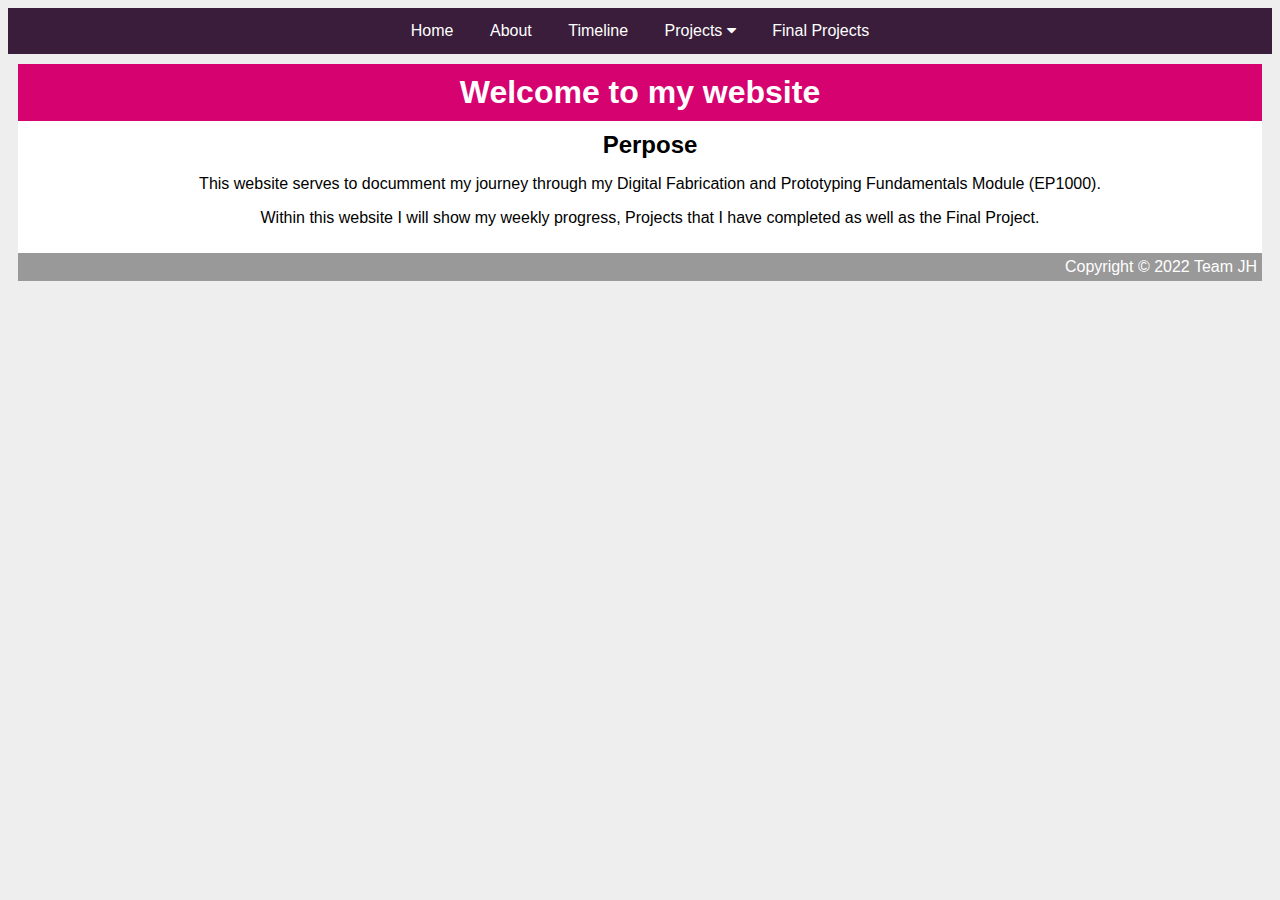
==== index.html @ fc3ce382 "Mathin_Website" ====
<!DOCTYPE html>

<html>
    <head>
        <meta charset="utf-8" />
        <meta name="viewport" content="width=device-width, initail-scale=1" />
        <title>Mathin's Homesite</title>
        <link rel="stylesheet" type="text/css" href="style.css" />
        <link rel="stylesheet" href="https://cdnjs.cloudflare.com/ajax/libs/font-awesome/4.7.0/css/font-awesome.min.css" />
    </head>

    <body>
        <!-- Top Hud Navigation Bar -->
        <div class="topnav">
            <a class="active" href="Mathin.html">Home</a>
            <a href="#about">About</a>
            <a href="#Timeline">Timeline</a>
            <div class="dropdown">
                <button class="dropbtn">
                    Projects
                    <i class="fa fa-caret-down"></i>
                </button>
                <div class="dropdown-content">
                    <a href="#">Computer Aided Design</a>
                    <a href="#">Arduino</a>
                    <a href="#">Peehee</a>
                </div>
            </div>

            <a href="#FinalProject">Final Projects</a>
        </div>

        <!-- Main Menu Pg -->
        <div id="content">
            <div id="container">
                <div id="header">
                    <h1>Welcome to my website</h1>
                </div>
                <div id="main">
                    <h2>Perpose</h2>
                    <p>This website serves to documment my journey through my Digital Fabrication and Prototyping Fundamentals Module (EP1000).</p>
                    <p>Within this website I will show my weekly progress, Projects that I have completed as well as the Final Project.</p>
                </div>

                <div id="footer">
                    Copyright &copy; 2022 Team JH
                </div>
            </div>
        </div>
    </body>
</html>
---- style.css ----
body{
	background-color:#EEE;
	font-family: Helvetica, Arial, sans-serif;
}

h1,h2,h3{
	margin:0;
}
#container{
	background-color: white;
	width: 100%;
	margin-left: auto;
	margin-right: auto;
	flex-shrink: 10;
}

#header{
	background-color: #D60270;
	color: white;
	text-align: center;
	padding:10px;
}

#content{
	padding: 10px;
	text-align: justify;
}


.topnav {
	overflow: hidden;
	text-align:center;
	background-color: #391D3A;
}
.topnav a {
  font-size: 16px;
  color: white;
  text-align:center;
  padding: 14px 16px;
  text-decoration: none;
}
.dropdown {
  text-align:center; 
  display: inline;
  overflow: hidden;
}

.dropdown .dropbtn {
  font-size: 16px;
  text-align:center; 
  border: none;
  outline: none;
  color: white;
  padding: 14px 16px;
  background-color: inherit;
  font-family: inherit;
  margin: 0;
}
/*Top Hud Navigation color*/
.topnav a:hover, .dropdown:hover .dropbtn {
  background-color: grey;
}
/*Projects Drop Down*/
.dropdown-content {
  display: none;
  text-align: center;
  border:#391D3A;
  position: absolute;
  background-color: #f9f9f9;
  min-width: 150px;
  box-shadow: 0px 8px 16px 0px rgba(0,0,0,0.2);
  z-index: 1;
}

.dropdown-content a {
  color: black;
  padding: 12px 16px;
  text-decoration: none;
  display: block;
  
}


.dropdown-content a:hover {
  background-color: #ddd;
}

.dropdown:hover .dropdown-content {
  display: block;
}

#nav ul{
	
	list-style-type: none;
	padding: 0;
	
}
#main{
	width:100%;
	padding:10px;
	text-align:center;
}

#footer{
	clear:both;
	padding: 5px;
	background-color: #999999;
	color:white;
	text-align: right;
}
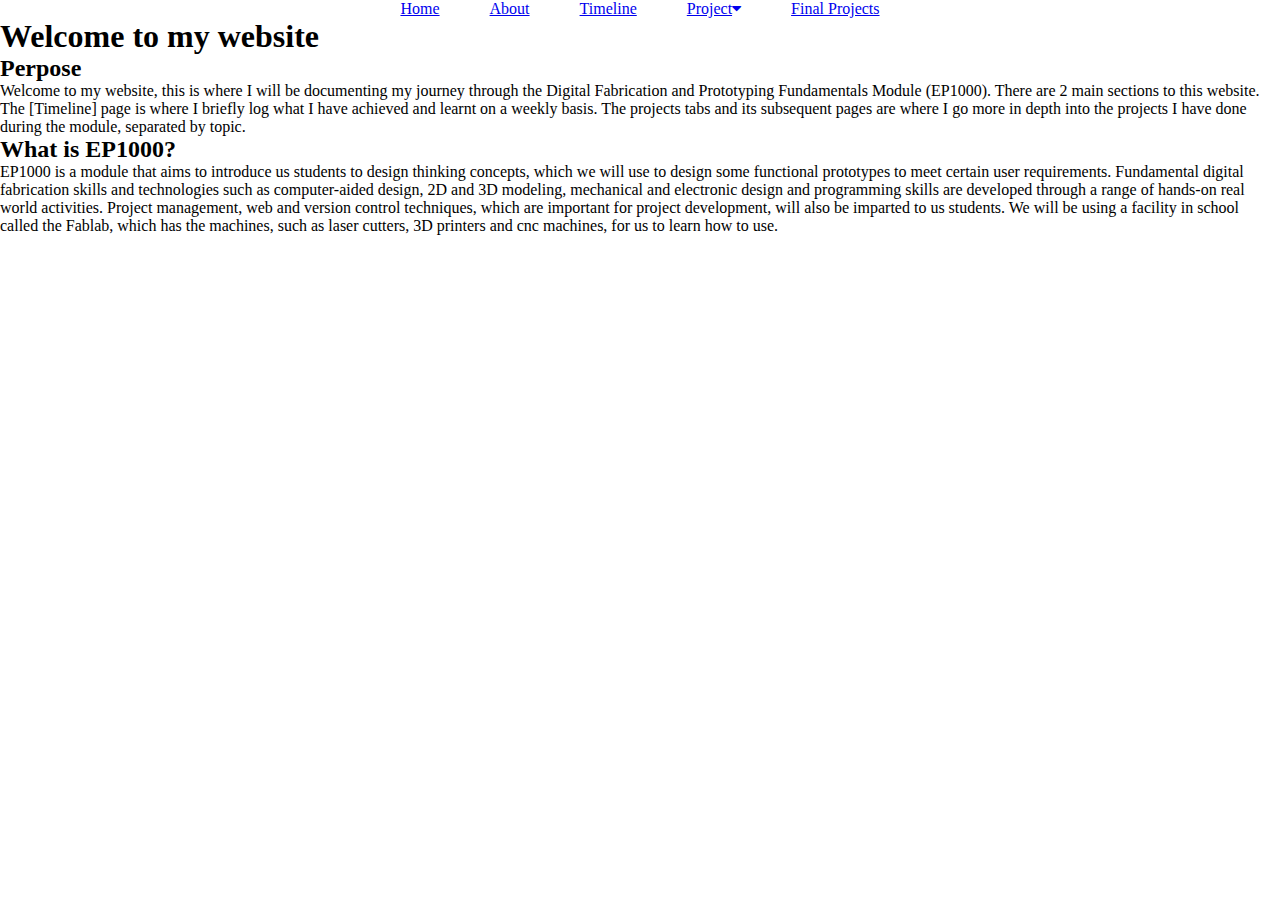
==== commit 5cc2394f: "MathinWebsite" ====
--- a/index.html
+++ b/index.html
@@ -1,5 +1,4 @@
 <!DOCTYPE html>
-
 <html>
     <head>
         <meta charset="utf-8" />
@@ -8,44 +7,44 @@
         <link rel="stylesheet" type="text/css" href="style.css" />
         <link rel="stylesheet" href="https://cdnjs.cloudflare.com/ajax/libs/font-awesome/4.7.0/css/font-awesome.min.css" />
     </head>
-
-    <body>
-        <!-- Top Hud Navigation Bar -->
-        <div class="topnav">
-            <a class="active" href="Mathin.html">Home</a>
-            <a href="#about">About</a>
-            <a href="#Timeline">Timeline</a>
-            <div class="dropdown">
-                <button class="dropbtn">
-                    Projects
-                    <i class="fa fa-caret-down"></i>
-                </button>
-                <div class="dropdown-content">
-                    <a href="#">Computer Aided Design</a>
-                    <a href="#">Arduino</a>
-                    <a href="#">Peehee</a>
-                </div>
+<body>
+    <!--NavBar-->
+    <div class ="topnav">
+        <ul class = "navbar">
+            <li><a class="active" href="index.html">Home</a></li>
+            <li><a href="about.html">About</a></li>
+            <li><a href="#Timeline">Timeline</a></li>
+            <li id = "project"><a href="#Project">Project<i class="fa fa-caret-down" ></i></a>
+                <ul class ="dropdown">
+                    <li> <a href="#">Computer Aided Design</a></li>
+                    <li><a href="#">Arduino</a></li>
+                    <li><a href="#">Peehee</a></li>
+                </ul>
+            </li>
+            <li><a href="#FinalProject">Final Projects</a></li>
+        </ul>
+    </div>
+    <!--content-->
+    <div class = "content">
+        <div class="header">
+            <h1>Welcome to my website</h1>
+        </div>
+        <div class="body">
+            <h2>Perpose</h2>
+            <div class="textbox">
+                <p>Welcome to my website, this is where I will be documenting my journey through the Digital Fabrication and Prototyping Fundamentals Module (EP1000). There are 2 main sections to this website.
+                    The [Timeline] page is where I briefly log what I have achieved and learnt on a weekly basis.
+                    The projects tabs and its subsequent pages are where I go more in depth into the projects I have done during the module, separated by topic.</p>
             </div>
-
-            <a href="#FinalProject">Final Projects</a>
+            
+        </div>
+        <div class="body">
+            <h2>What is EP1000?</h2>
+            <div class="textbox">
+                <p>EP1000 is a module that aims to introduce us students to design thinking concepts, which we will use to design some functional prototypes to meet certain user requirements. Fundamental digital fabrication skills and technologies such as computer-aided design, 2D and 3D modeling, mechanical and electronic design and programming skills are developed through a range of hands-on real world activities. Project management, web and version control techniques, which are important for project development, will also be imparted to us students. We will be using a facility in school called the Fablab, which has the machines, such as laser cutters, 3D printers and cnc machines, for us to learn how to use.</p>
+            </div>
+            
         </div>
 
-        <!-- Main Menu Pg -->
-        <div id="content">
-            <div id="container">
-                <div id="header">
-                    <h1>Welcome to my website</h1>
-                </div>
-                <div id="main">
-                    <h2>Perpose</h2>
-                    <p>This website serves to documment my journey through my Digital Fabrication and Prototyping Fundamentals Module (EP1000).</p>
-                    <p>Within this website I will show my weekly progress, Projects that I have completed as well as the Final Project.</p>
-                </div>
-
-                <div id="footer">
-                    Copyright &copy; 2022 Team JH
-                </div>
-            </div>
-        </div>
-    </body>
-</html>+    </div>
+</body>--- a/style.css
+++ b/style.css
@@ -1,110 +1,57 @@
-body{
-	background-color:#EEE;
-	font-family: Helvetica, Arial, sans-serif;
+*, *::before, *::after {
+    margin: 0;
+    padding: 0;
+    box-sizing: border-box;
+}
+.topnav {
+    display:flex;
+    justify-content:center;
+}
+.topnav .navbar{
+    gap:50px 50px;
+    display:flex;
+
 }
 
-h1,h2,h3{
-	margin:0;
+.topnav .dropdown li{
+    position:relative;
 }
-#container{
-	background-color: white;
-	width: 100%;
-	margin-left: auto;
-	margin-right: auto;
-	flex-shrink: 10;
+.topnav .dropdown{
+    display:none;
+    position: absolute;
+}
+#project:hover .dropdown{
+    display:block;
+    flex-direction: column;
+}
+ul { 
+    list-style: none; 
 }
 
-#header{
-	background-color: #D60270;
-	color: white;
-	text-align: center;
-	padding:10px;
-}
+table, th, td {
+    color: #1f1f1f;
+    text-align: left;
+    padding-top: 10px;
+    padding-bottom: 10px;
+    padding-left: 5px;
+    padding-right: 20px;
+    border-top: 50px;
+    border: 1px solid #313131;
+    border-collapse: collapse;
+  }
 
-#content{
-	padding: 10px;
-	text-align: justify;
-}
+    #t01 tr:nth-child(even) {
+      background-color: rgb(187, 187, 187);
+    }
 
+    #t01 tr:nth-child(odd) {
+      background-color: rgb(219, 219, 219);
+    }
+    #t01 th {
+      color: white;
+      background-color: rgb(0, 0, 0);
+    }
 
-.topnav {
-	overflow: hidden;
-	text-align:center;
-	background-color: #391D3A;
-}
-.topnav a {
-  font-size: 16px;
-  color: white;
-  text-align:center;
-  padding: 14px 16px;
-  text-decoration: none;
-}
-.dropdown {
-  text-align:center; 
-  display: inline;
-  overflow: hidden;
-}
-
-.dropdown .dropbtn {
-  font-size: 16px;
-  text-align:center; 
-  border: none;
-  outline: none;
-  color: white;
-  padding: 14px 16px;
-  background-color: inherit;
-  font-family: inherit;
-  margin: 0;
-}
-/*Top Hud Navigation color*/
-.topnav a:hover, .dropdown:hover .dropbtn {
-  background-color: grey;
-}
-/*Projects Drop Down*/
-.dropdown-content {
-  display: none;
-  text-align: center;
-  border:#391D3A;
-  position: absolute;
-  background-color: #f9f9f9;
-  min-width: 150px;
-  box-shadow: 0px 8px 16px 0px rgba(0,0,0,0.2);
-  z-index: 1;
-}
-
-.dropdown-content a {
-  color: black;
-  padding: 12px 16px;
-  text-decoration: none;
-  display: block;
-  
-}
-
-
-.dropdown-content a:hover {
-  background-color: #ddd;
-}
-
-.dropdown:hover .dropdown-content {
-  display: block;
-}
-
-#nav ul{
-	
-	list-style-type: none;
-	padding: 0;
-	
-}
-#main{
-	width:100%;
-	padding:10px;
-	text-align:center;
-}
-
-#footer{
-	clear:both;
-	padding: 5px;
-	background-color: #999999;
-	color:white;
-	text-align: right;
+  #t01{
+    width: 100%;
 }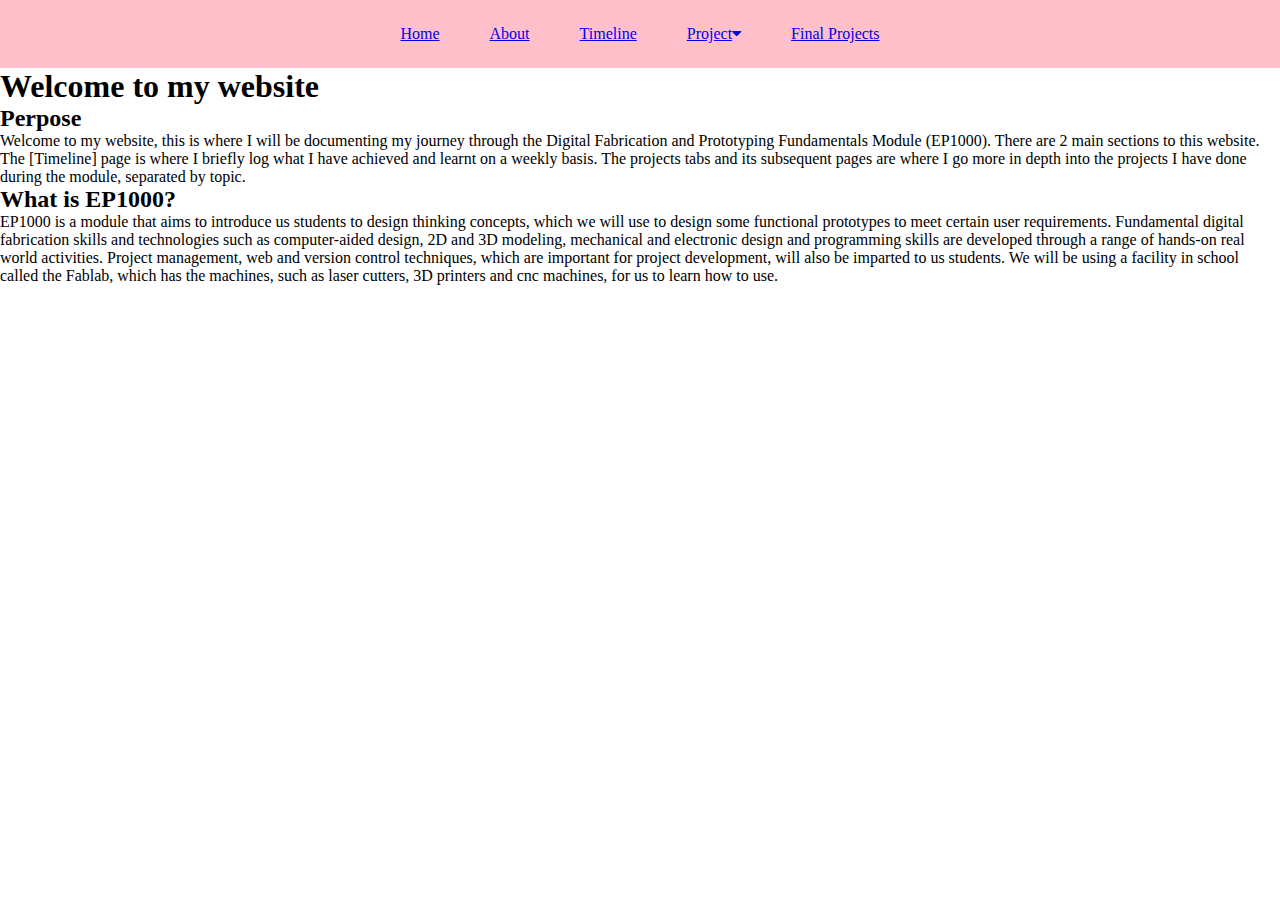
==== commit eaf2257b: "Mathin Website" ====
--- a/index.html
+++ b/index.html
@@ -13,7 +13,7 @@
         <ul class = "navbar">
             <li><a class="active" href="index.html">Home</a></li>
             <li><a href="about.html">About</a></li>
-            <li><a href="#Timeline">Timeline</a></li>
+            <li><a href="timeline.html">Timeline</a></li>
             <li id = "project"><a href="#Project">Project<i class="fa fa-caret-down" ></i></a>
                 <ul class ="dropdown">
                     <li> <a href="#">Computer Aided Design</a></li>
--- a/style.css
+++ b/style.css
@@ -1,57 +1,106 @@
 *, *::before, *::after {
-    margin: 0;
-    padding: 0;
-    box-sizing: border-box;
+  margin: 0;
+  padding: 0;
+  box-sizing: border-box;
 }
+
 .topnav {
-    display:flex;
-    justify-content:center;
+  display: flex;
+  justify-content: space-evenly;
+  background-color: pink;
 }
-.topnav .navbar{
-    gap:50px 50px;
-    display:flex;
 
+.navbar{
+  display: flex;
+  justify-content: center;
+  flex-wrap: wrap;
+  align-items: center;
+}
+
+.navbar > li{
+  margin: 0 25px;
+  padding: 25px 0;
 }
 
 .topnav .dropdown li{
-    position:relative;
+  position:relative;
+  padding: 5px 0;
 }
 .topnav .dropdown{
-    display:none;
-    position: absolute;
+  display:none;
+  position: absolute;
 }
 #project:hover .dropdown{
-    display:block;
-    flex-direction: column;
+  display:block;
+  flex-direction: column;
+  background-color: pink;
+  color: black;
+  border-style: solid;
+  padding: 0 10px;
+  margin-top: 20px;
 }
 ul { 
-    list-style: none; 
+  list-style: none; 
 }
 
 table, th, td {
-    color: #1f1f1f;
-    text-align: left;
-    padding-top: 10px;
-    padding-bottom: 10px;
-    padding-left: 5px;
-    padding-right: 20px;
-    border-top: 50px;
-    border: 1px solid #313131;
-    border-collapse: collapse;
+  color: #1f1f1f;
+  text-align: left;
+  padding-top: 10px;
+  padding-bottom: 10px;
+  padding-left: 5px;
+  padding-right: 20px;
+  border-top: 50px;
+  border: 1px solid #313131;
+  border-collapse: collapse;
+}
+
+  #t01 tr:nth-child(even) {
+    background-color: rgb(187, 187, 187);
   }
 
-    #t01 tr:nth-child(even) {
-      background-color: rgb(187, 187, 187);
-    }
+  #t01 tr:nth-child(odd) {
+    background-color: rgb(219, 219, 219);
+  }
+  #t01 th {
+    color: white;
+    background-color: rgb(0, 0, 0);
+  }
 
-    #t01 tr:nth-child(odd) {
-      background-color: rgb(219, 219, 219);
-    }
-    #t01 th {
-      color: white;
-      background-color: rgb(0, 0, 0);
-    }
+#t01{
+  width: 100%;
+}
+#cards{
+  display:flex;
+  flex-direction: column;
+  align-content:center;
+}
+/*Head Title Arrangement*/
+#cards .headtitle{
+  display:flex;
+  flex-direction: column;
+  align-content:center;
+}
+/*Card Arrangement*/
+.title {
+  border-bottom: 1px solid #ccc;
+  max-width: 90%;
+  margin: 40px auto;
+}
 
-  #t01{
-    width: 100%;
+.title-note {
+  font-size: 80%;
+  color: #999;
+}
+
+.flex-title {
+  display: flex;
+  align-items: flex-end;
+  flex-wrap: wrap;
+}
+.flex-title > span {
+  white-space: nowrap;
+}
+.flex-title .title-main {
+  flex-grow: 1;
 }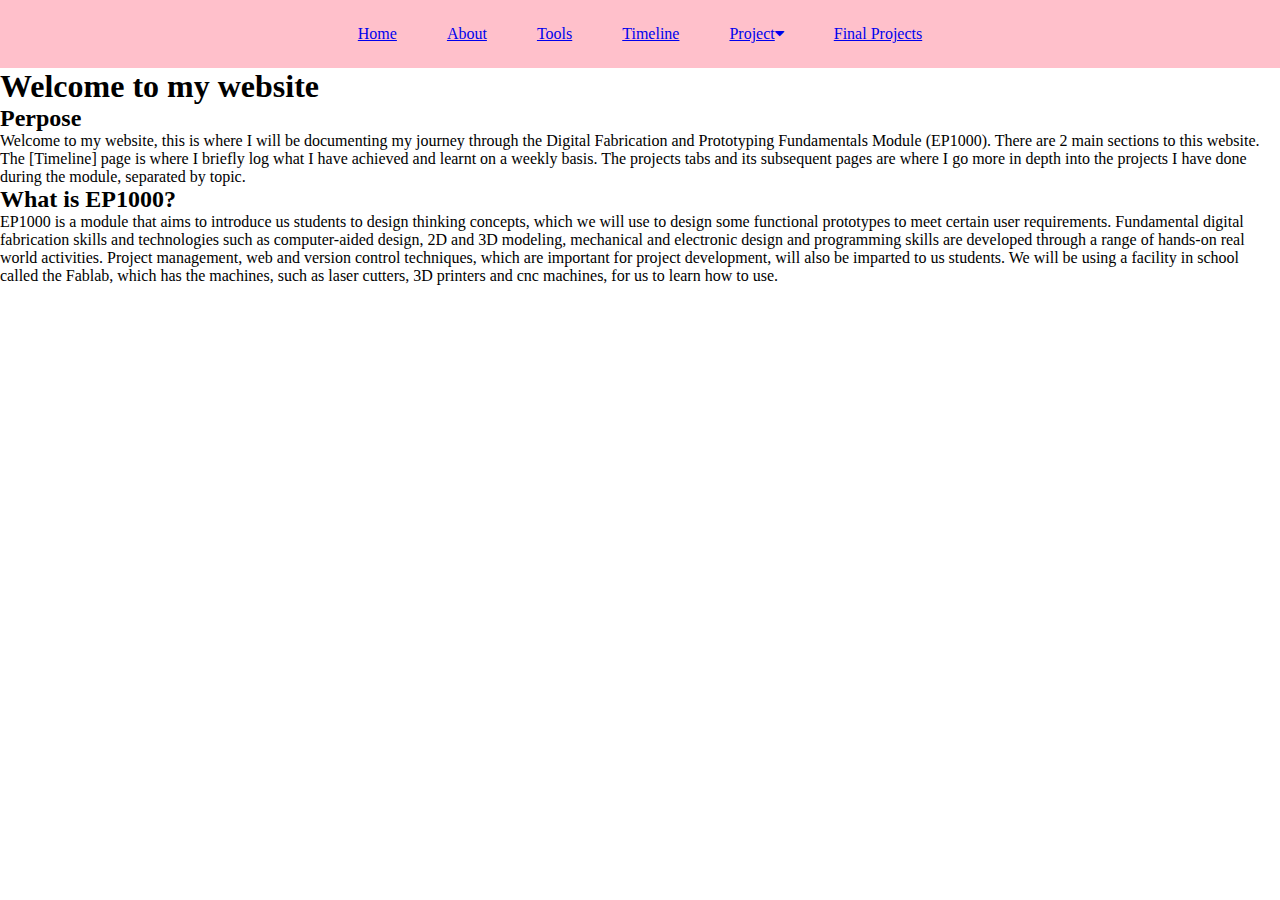
==== commit ef3709b3: "Mathin Website" ====
--- a/index.html
+++ b/index.html
@@ -13,12 +13,16 @@
         <ul class = "navbar">
             <li><a class="active" href="index.html">Home</a></li>
             <li><a href="about.html">About</a></li>
+            <li><a href="tools.html">Tools</a></li>
             <li><a href="timeline.html">Timeline</a></li>
             <li id = "project"><a href="#Project">Project<i class="fa fa-caret-down" ></i></a>
                 <ul class ="dropdown">
-                    <li> <a href="#">Computer Aided Design</a></li>
+                    <li><a href="website.html">Website Design</a></li>
+                    <li><a href="computergraphics.html">Computer Graphics</a></li>
+                    <li><a href="#">CaD</a></li>
+                    <li><a href="#">3D Modeling</a></li>
+                    <li><a href="#">Lazer Cutting & 3D printing</a></li>
                     <li><a href="#">Arduino</a></li>
-                    <li><a href="#">Peehee</a></li>
                 </ul>
             </li>
             <li><a href="#FinalProject">Final Projects</a></li>
--- a/style.css
+++ b/style.css
@@ -70,16 +70,17 @@
 #t01{
   width: 100%;
 }
-#cards{
+#header{
   display:flex;
   flex-direction: column;
-  align-content:center;
 }
 /*Head Title Arrangement*/
-#cards .headtitle{
-  display:flex;
+#header .headtop{
+  display: flex;
   flex-direction: column;
-  align-content:center;
+  align-content: center;
+  justify-content: center;
+  align-items: center;
 }
 /*Card Arrangement*/
 .title {
@@ -90,7 +91,7 @@
 
 .title-note {
   font-size: 80%;
-  color: #999;
+  color: rgb(153, 153, 153);
 }
 
 .flex-title {
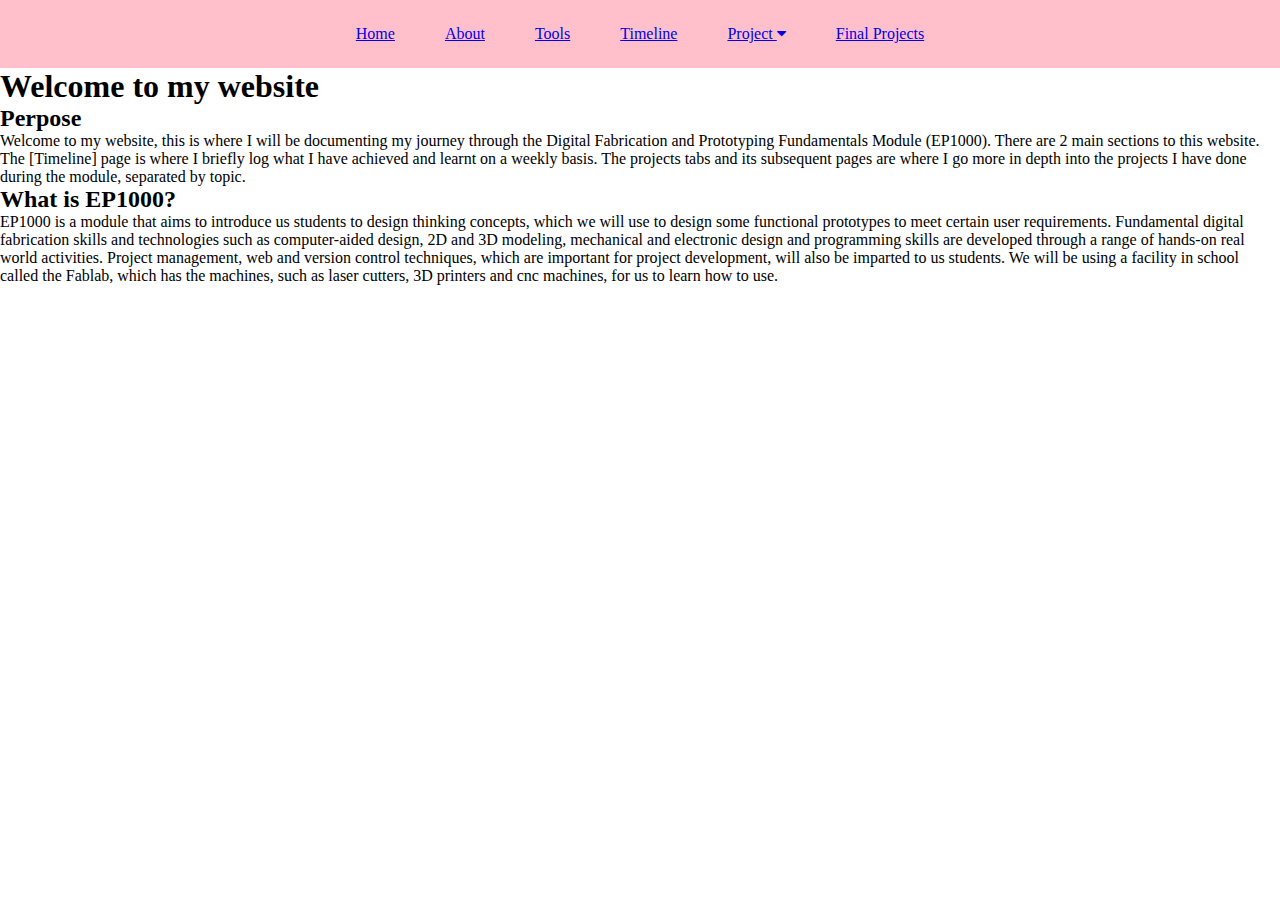
==== commit 877f4a01: "Mathin-Website" ====
--- a/index.html
+++ b/index.html
@@ -15,17 +15,17 @@
             <li><a href="about.html">About</a></li>
             <li><a href="tools.html">Tools</a></li>
             <li><a href="timeline.html">Timeline</a></li>
-            <li id = "project"><a href="#Project">Project<i class="fa fa-caret-down" ></i></a>
+            <li id = "project"><a href="#Project">Project <i class="fa fa-caret-down" ></i></a>
                 <ul class ="dropdown">
                     <li><a href="website.html">Website Design</a></li>
                     <li><a href="computergraphics.html">Computer Graphics</a></li>
-                    <li><a href="#">CaD</a></li>
-                    <li><a href="#">3D Modeling</a></li>
-                    <li><a href="#">Lazer Cutting & 3D printing</a></li>
-                    <li><a href="#">Arduino</a></li>
+                    <li><a href="CAD.html">CaD</a></li>
+                    <li><a href="model3d.html">3D Modeling</a></li>
+                    <li><a href="lazer&3d.html">Lazer Cutting & 3D printing</a></li>
+                    <li><a href="arduino.html">Arduino</a></li>
                 </ul>
             </li>
-            <li><a href="#FinalProject">Final Projects</a></li>
+            <li><a href="finalproject.html">Final Projects</a></li>
         </ul>
     </div>
     <!--content-->
--- a/style.css
+++ b/style.css
@@ -34,7 +34,7 @@
   display:block;
   flex-direction: column;
   background-color: pink;
-  color: black;
+  color: rgb(255, 5, 159);
   border-style: solid;
   padding: 0 10px;
   margin-top: 20px;
@@ -73,6 +73,7 @@
 #header{
   display:flex;
   flex-direction: column;
+  align-items:center;
 }
 /*Head Title Arrangement*/
 #header .headtop{
@@ -81,19 +82,51 @@
   align-content: center;
   justify-content: center;
   align-items: center;
+  margin:10px auto;
 }
-/*Card Arrangement*/
+.lessonhead{
+  border-radius: 20px;
+  background: #914273;
+  padding: 0px 20px;
+  /*margin: 10px auto;*/
+  width: 90%;
+}
+/*Card Arrangement for Timeline*/
+.lessonhead .intro{
+  display: flex;
+  margin: 10px auto;
+}
+.lessonhead .work{
+  margin: 10px auto;
+  padding: 0px 10px;
+}
+/*CSS for the links*/
+
+.lessonhead .work .links:visited{
+  text-decoration:none;
+  color: rgb(25, 0, 255);
+  background-color: transparent;
+}
+.lessonhead .work .links:hover{
+  color: rgb(255, 255, 255);
+  background-color: transparent;
+  text-decoration: underline;
+}
+
+.lessonhead .work .links:active{
+  color: rgb(0, 255, 55);
+  background-color: transparent;
+  text-decoration: underline;
+}
+/*The line thing*/
 .title {
   border-bottom: 1px solid #ccc;
-  max-width: 90%;
-  margin: 40px auto;
+  margin: 10px auto;
 }
-
 .title-note {
   font-size: 80%;
-  color: rgb(153, 153, 153);
+  color: rgb(236, 171, 225);
 }
-
 .flex-title {
   display: flex;
   align-items: flex-end;
@@ -104,4 +137,10 @@
 }
 .flex-title .title-main {
   flex-grow: 1;
+}
+/*line*/
+.vertical {
+  border-left: 6px solid black;
+  height: 25px;
+  left: 50%;
 }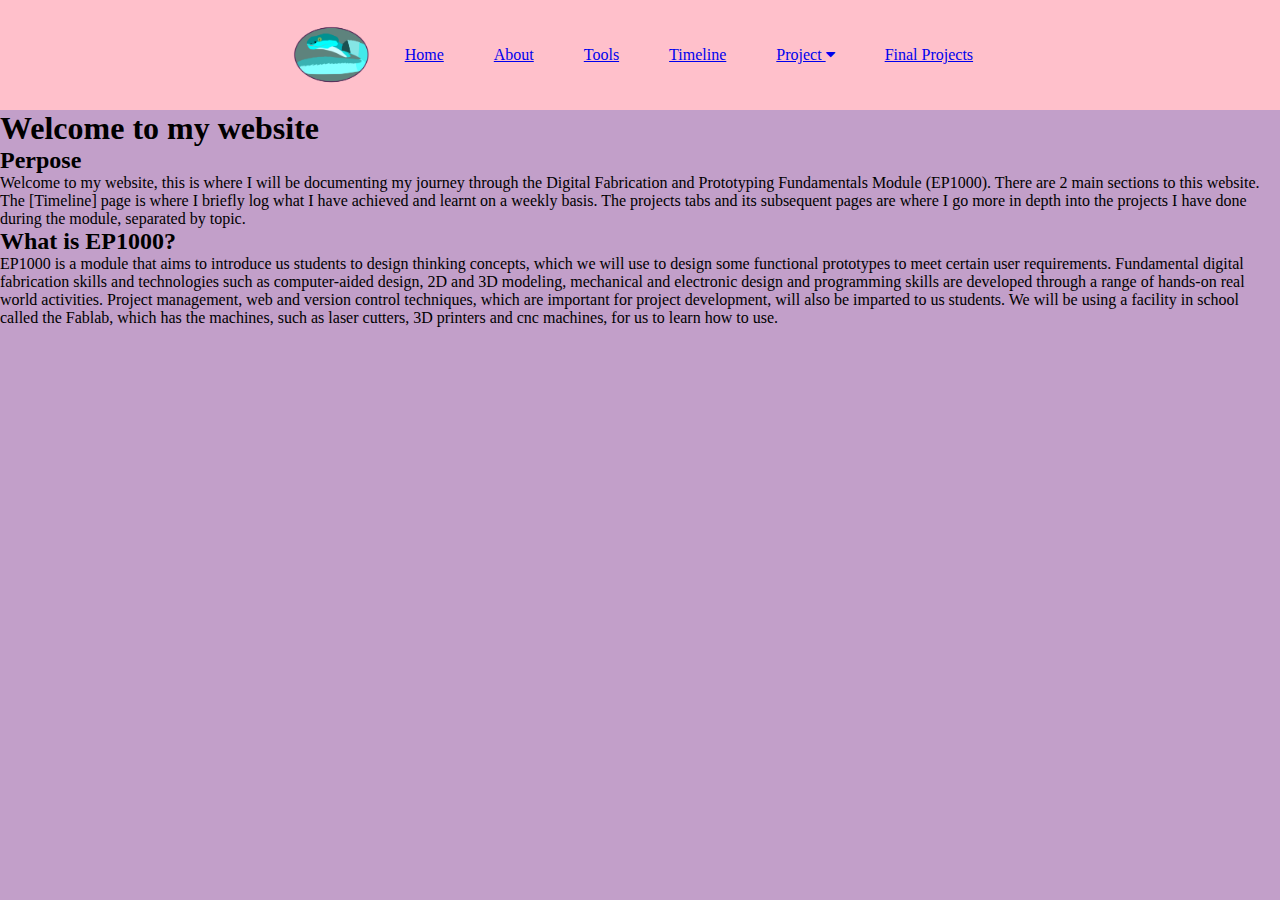
==== commit cd3f96fa: "Website logo" ====
--- a/index.html
+++ b/index.html
@@ -11,6 +11,7 @@
     <!--NavBar-->
     <div class ="topnav">
         <ul class = "navbar">
+            <img src ="image\LogoDesign.png" id ="logo">
             <li><a class="active" href="index.html">Home</a></li>
             <li><a href="about.html">About</a></li>
             <li><a href="tools.html">Tools</a></li>
--- a/style.css
+++ b/style.css
@@ -3,11 +3,20 @@
   padding: 0;
   box-sizing: border-box;
 }
-
+body {
+  background-color: rgb(194, 159, 201);
+}
 .topnav {
   display: flex;
   justify-content: space-evenly;
   background-color: pink;
+}
+/* Logo */
+#logo {
+  padding-left: 10px;
+  padding-right: 10px;
+  float: left;
+  height: 110px;
 }
 
 .navbar{
@@ -72,6 +81,8 @@
 }
 #header{
   display:flex;
+  margin: 0 5%;
+  background-color: rgb(132, 107, 179);
   flex-direction: column;
   align-items:center;
 }
@@ -88,7 +99,7 @@
   border-radius: 20px;
   background: #914273;
   padding: 0px 20px;
-  /*margin: 10px auto;*/
+  margin: 10px auto;
   width: 90%;
 }
 /*Card Arrangement for Timeline*/
@@ -138,9 +149,79 @@
 .flex-title .title-main {
   flex-grow: 1;
 }
-/*line*/
+/*vertical line*/
 .vertical {
   border-left: 6px solid black;
   height: 25px;
   left: 50%;
+  /*use this in html: <div class= "vertical"></div>*/
+}
+
+/*Projects layout*/
+.lessonhead2{
+  border-radius: 20px;
+  background: #914875;
+  padding: 0px 20px;
+  margin: 10px auto;
+  width: 50%;
+}
+/*Card Arrangement for Timeline*/
+.lessonhead2 .skip{
+  margin: 10px auto;
+}
+.lessonhead2 .work{
+  margin: 10px auto;
+  padding: 0px 10px;
+}
+/*CSS for the links*/
+
+.lessonhead2 .work .links:visited{
+  text-decoration:none;
+  color: rgb(25, 0, 255);
+  background-color: transparent;
+}
+.lessonhead2 .work .links:hover{
+  color: rgb(255, 255, 255);
+  background-color: transparent;
+  text-decoration: underline;
+}
+
+.lessonhead2 .work .links:active{
+  color: rgb(0, 255, 55);
+  background-color: transparent;
+  text-decoration: underline;
+}
+
+.section {
+  border-radius: 20px;
+  padding: 0px 20px;
+  margin: 10px auto;
+  width: 80%;
+}
+.section .sectionhead{
+  text-decoration: underline;
+  text-align: center;
+  margin: 10px auto;
+}
+/*Picture formatting*/
+figure {
+  display: block;
+  margin-block-start: 1em;
+  margin-block-end: 1em;
+  margin-inline-start: 40px;
+  margin-inline-end: 40px;
+}
+.grppic {
+  display:flex;
+  margin: 10px auto;
+}
+.pic {
+  flex: 50%;
+  padding: 5px;
+}
+/*Fusion 360*/
+iframe {
+  height: 650px;
+  border: 2px solid rgba(168, 168, 168, 0.1);
+  border-radius: 10px;
 }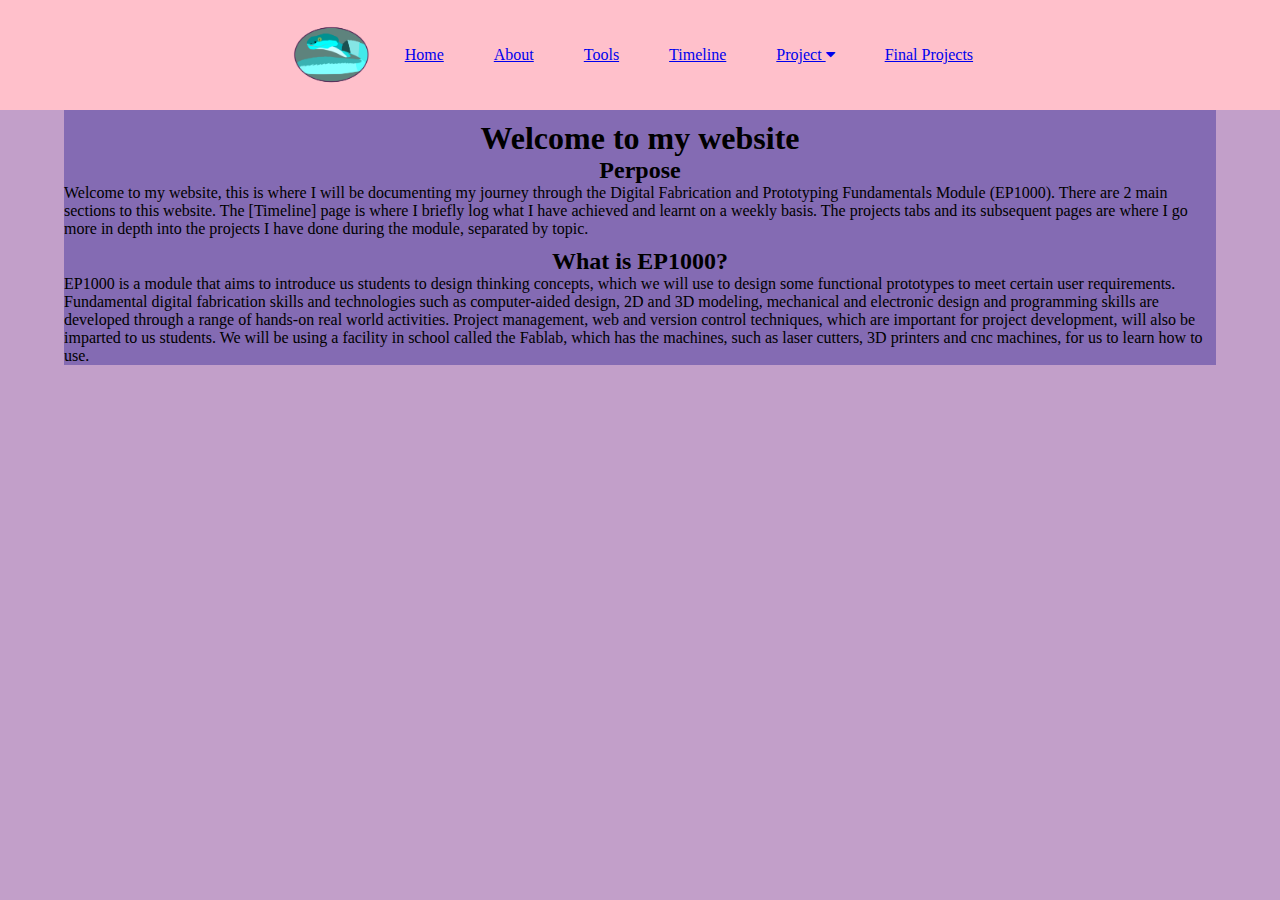
==== commit cc0ec7ac: "final project update" ====
--- a/index.html
+++ b/index.html
@@ -30,26 +30,15 @@
         </ul>
     </div>
     <!--content-->
-    <div class = "content">
-        <div class="header">
+    <div id ="header">
+        <div class = "headtop">
             <h1>Welcome to my website</h1>
+            <h2>Perpose</h2>
+            <p>Welcome to my website, this is where I will be documenting my journey through the Digital Fabrication and Prototyping Fundamentals Module (EP1000). There are 2 main sections to this website.
+                The [Timeline] page is where I briefly log what I have achieved and learnt on a weekly basis.
+                The projects tabs and its subsequent pages are where I go more in depth into the projects I have done during the module, separated by topic.</p>
         </div>
-        <div class="body">
-            <h2>Perpose</h2>
-            <div class="textbox">
-                <p>Welcome to my website, this is where I will be documenting my journey through the Digital Fabrication and Prototyping Fundamentals Module (EP1000). There are 2 main sections to this website.
-                    The [Timeline] page is where I briefly log what I have achieved and learnt on a weekly basis.
-                    The projects tabs and its subsequent pages are where I go more in depth into the projects I have done during the module, separated by topic.</p>
-            </div>
-            
-        </div>
-        <div class="body">
-            <h2>What is EP1000?</h2>
-            <div class="textbox">
-                <p>EP1000 is a module that aims to introduce us students to design thinking concepts, which we will use to design some functional prototypes to meet certain user requirements. Fundamental digital fabrication skills and technologies such as computer-aided design, 2D and 3D modeling, mechanical and electronic design and programming skills are developed through a range of hands-on real world activities. Project management, web and version control techniques, which are important for project development, will also be imparted to us students. We will be using a facility in school called the Fablab, which has the machines, such as laser cutters, 3D printers and cnc machines, for us to learn how to use.</p>
-            </div>
-            
-        </div>
-
+        <h2>What is EP1000?</h2>
+        <p>EP1000 is a module that aims to introduce us students to design thinking concepts, which we will use to design some functional prototypes to meet certain user requirements. Fundamental digital fabrication skills and technologies such as computer-aided design, 2D and 3D modeling, mechanical and electronic design and programming skills are developed through a range of hands-on real world activities. Project management, web and version control techniques, which are important for project development, will also be imparted to us students. We will be using a facility in school called the Fablab, which has the machines, such as laser cutters, 3D printers and cnc machines, for us to learn how to use.</p>
     </div>
 </body>--- a/style.css
+++ b/style.css
@@ -73,7 +73,7 @@
   }
   #t01 th {
     color: white;
-    background-color: rgb(0, 0, 0);
+    background-color: rgb(182, 5, 167);
   }
 
 #t01{
@@ -224,4 +224,43 @@
   height: 650px;
   border: 2px solid rgba(168, 168, 168, 0.1);
   border-radius: 10px;
+}
+/*Tool Cards*/
+.header .tool{
+  display: flex;
+  flex-direction: column;
+  align-items: center;
+  padding: 36px 0;
+}
+.toolcontainer{
+  display: flex;
+  flex-wrap: wrap;
+  justify-content: center;
+  gap: 30px;
+  margin: 40px auto;
+}
+.toolcontainer .toolcard{
+  display: flex;
+  flex-direction: column;
+  padding: 16px;
+  max-width: 330px;
+  height: 400px;
+  background-color: rgb(255, 255, 255);
+  border-radius: 10px;
+  box-shadow: rgb(0 0 0 / 10%) 0px 20px 25px -5px, rgb(0 0 0 / 4%) 0px 10px 10px -5px;
+  transition: 0.4s ease-out;
+}
+.toolcontainer p1{
+  display: flex;
+  align-items: center;
+  text-align: justify;
+}
+.toolcontainer h2 {
+  padding: 10px 0;
+}
+/*video*/
+.video {
+  display:flex;
+  flex-direction: row-reverse;
+  justify-content: flex-end;
 }